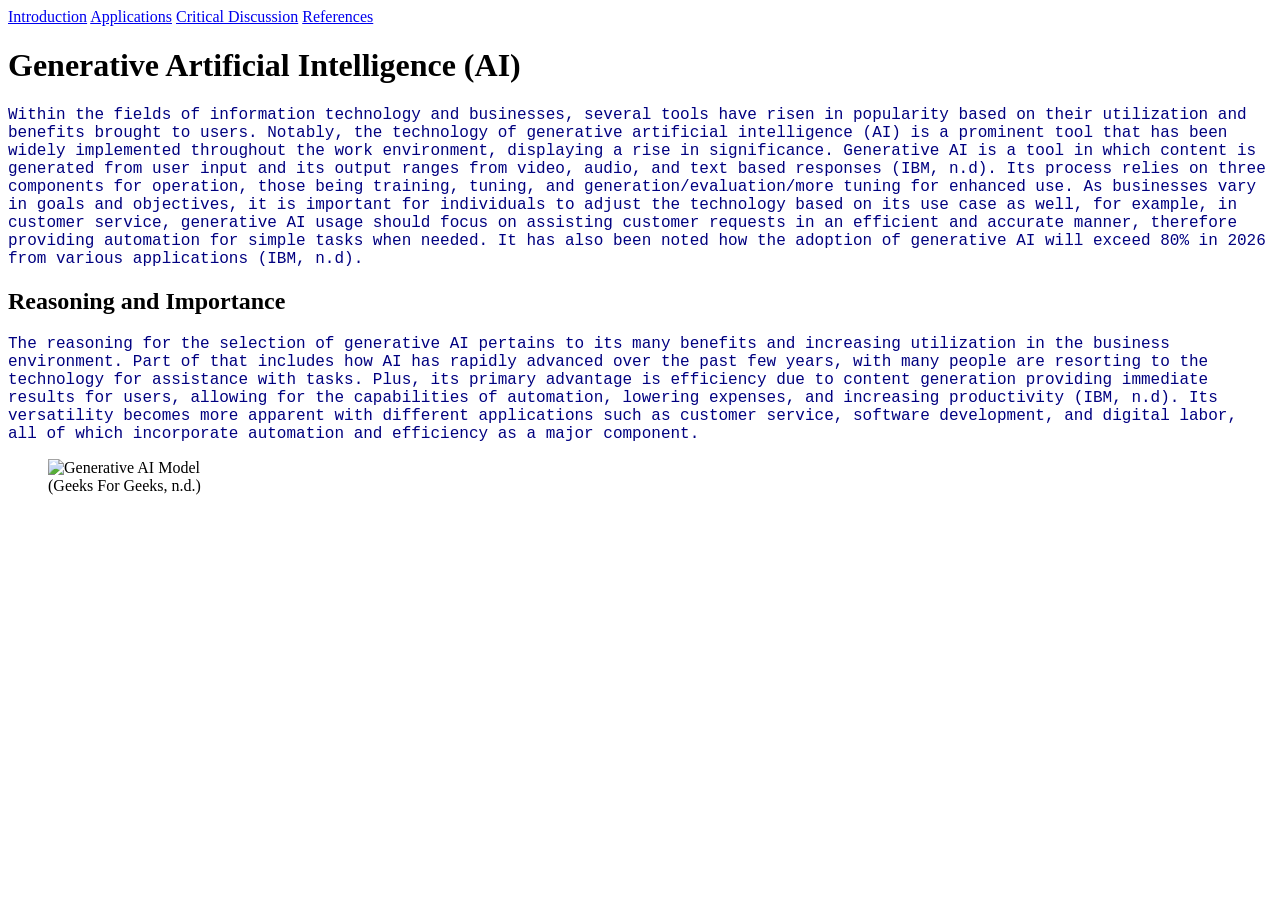
==== index.html @ 6b870d20 "index.html" ====
<!DOCTYPE html>
<html>
<head>
  <title>Generative Artificial Intelligence</title>
  <link rel="stylesheet" href="style.css">
</head>
  
<body>
<nav>
  <a href="index.html">Introduction</a>
  <a href="applications.html">Applications</a>
  <a href="criticaldiscussion.html">Critical Discussion</a>
  <a href="references.html">References</a>
</nav>

<header>
  <h1>Generative Artificial Intelligence (AI)</h1>

  <p>
  Within the fields of information technology and businesses, several tools have risen in popularity based on their 
  utilization and benefits brought to users. Notably, the technology of generative artificial intelligence (AI) is a 
  prominent tool that has been widely implemented throughout the work environment, displaying a rise in significance.
  Generative AI is a tool in which content is generated from user input and its output ranges from video, audio, and text
  based responses (IBM, n.d). Its process relies on three components for operation, those being training, tuning, and 
  generation/evaluation/more tuning for enhanced use. As businesses vary in goals and objectives, it is important for individuals to adjust
  the technology based on its use case as well, for example, in customer service, generative AI usage should focus on assisting 
  customer requests in an efficient and accurate manner, therefore providing automation for simple tasks when needed. It has
  also been noted how the adoption of generative AI will exceed 80% in 2026 from various applications (IBM, n.d).
  </p>
  
  <h2>Reasoning and Importance</h2>
  <p>
  The reasoning for the selection of generative AI pertains to its many benefits and increasing utilization in the 
  business environment. Part of that includes how AI has rapidly advanced over the past few years, with many people are resorting to the 
  technology for assistance with tasks. Plus, its primary advantage is efficiency due to content generation providing immediate results
  for users, allowing for the capabilities of automation, lowering expenses, and increasing productivity (IBM, n.d). Its 
  versatility becomes more apparent with different applications such as customer service, software development, and  
  digital labor, all of which incorporate automation and efficiency as a major component. 
  </p>
  <figure>
  <img src="https://media.geeksforgeeks.org/wp-content/uploads/20251208123343222804/introduction_to_generative_ai.webp" 
  alt="Generative AI Model">
  <figcaption>(Geeks For Geeks, n.d.)</figcaption>
  </figure>
  

</header>

  
</body>
</html>
---- style.css ----
body {
background-color: ;
font-family: ;
font-size ;
}

nav {
color: navy;
font-family: ;
font-size ;
}

h1 {
color: ;
font-family: ;
font-size ;
}


p {
color: navy;
font-family: "Courier New", monospace;
font-size 150%;
}
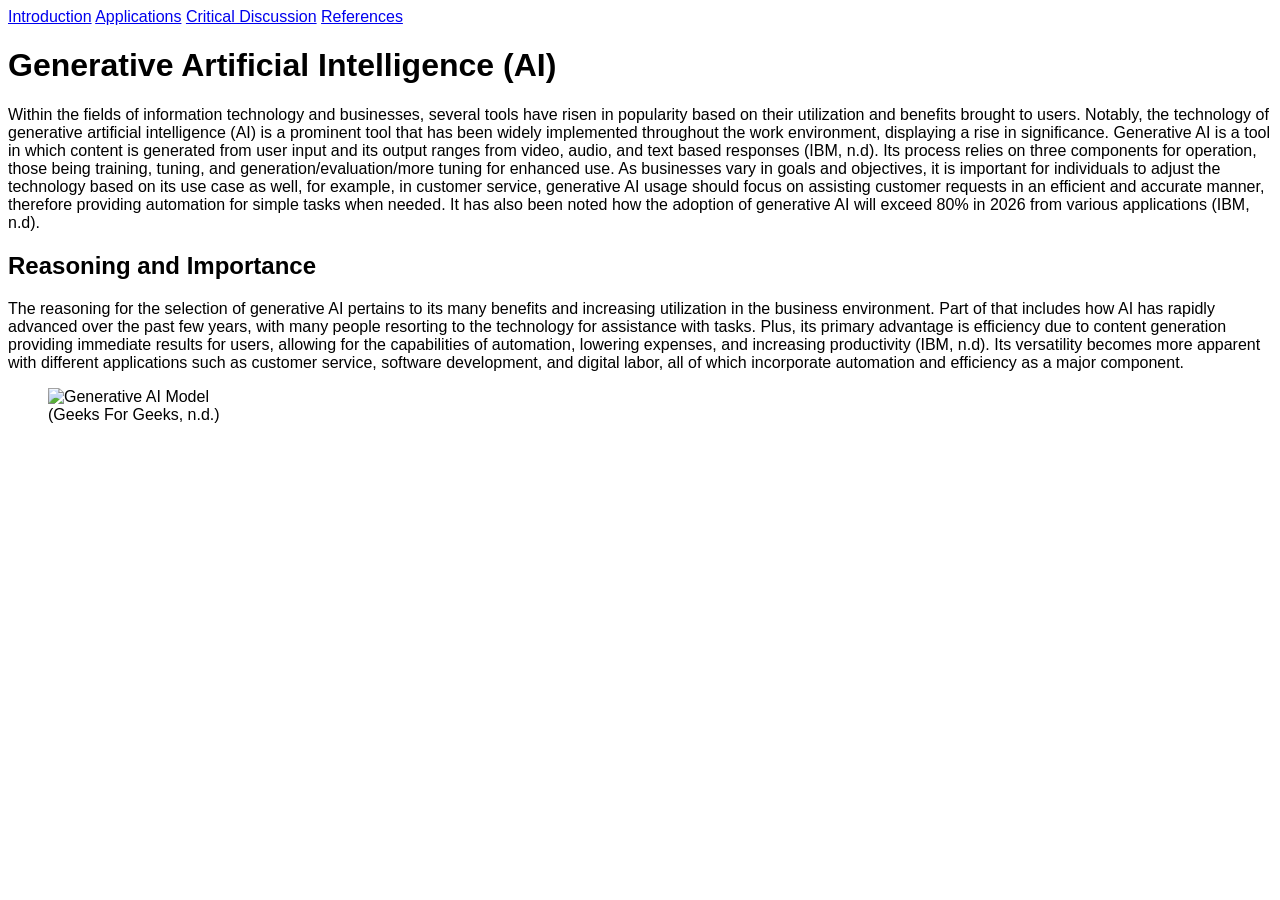
==== commit 1a05b13d: "index.html" ====
--- a/index.html
+++ b/index.html
@@ -31,7 +31,7 @@
   <h2>Reasoning and Importance</h2>
   <p>
   The reasoning for the selection of generative AI pertains to its many benefits and increasing utilization in the 
-  business environment. Part of that includes how AI has rapidly advanced over the past few years, with many people are resorting to the 
+  business environment. Part of that includes how AI has rapidly advanced over the past few years, with many people resorting to the 
   technology for assistance with tasks. Plus, its primary advantage is efficiency due to content generation providing immediate results
   for users, allowing for the capabilities of automation, lowering expenses, and increasing productivity (IBM, n.d). Its 
   versatility becomes more apparent with different applications such as customer service, software development, and  
--- a/style.css
+++ b/style.css
@@ -1,24 +1,24 @@
 body {
-background-color: ;
-font-family: ;
-font-size ;
+background-color: white;
+font-family: "Verdana", sans-serif;
+font-size 150%;
 }
 
 nav {
-color: navy;
-font-family: ;
-font-size ;
+color: black;
+font-family: "Verdana", sans-serif;
+font-size 150%;
 }
 
 h1 {
-color: ;
-font-family: ;
-font-size ;
+color: black;
+font-family: "Verdana", sans-serif;
+font-size 150%;
 }
 
 
 p {
-color: navy;
-font-family: "Courier New", monospace;
+color: black;
+font-family: "Verdana", sans-serif;
 font-size 150%;
 }
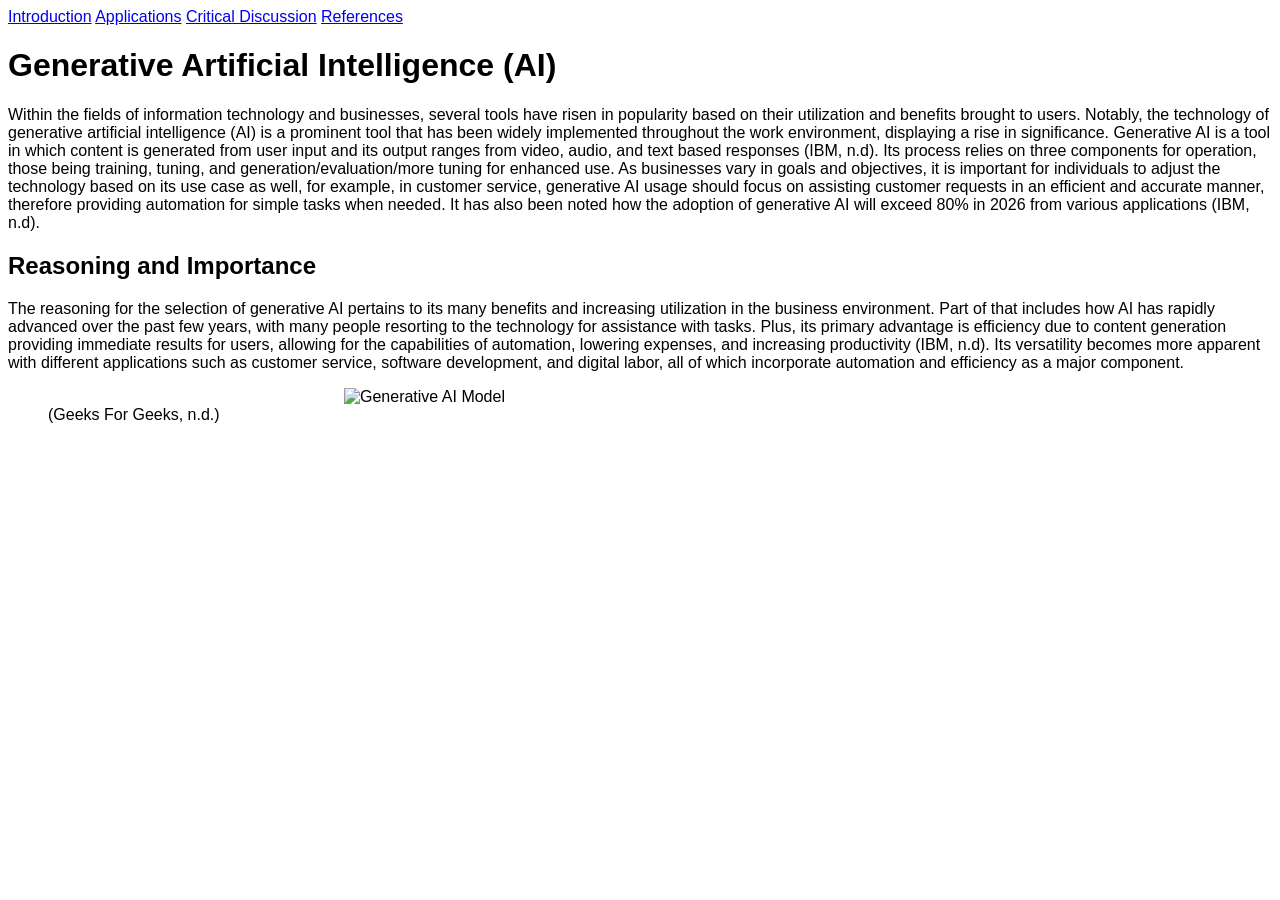
==== commit 38122df5: "index.html" ====
--- a/index.html
+++ b/index.html
@@ -39,7 +39,7 @@
   </p>
   <figure>
   <img src="https://media.geeksforgeeks.org/wp-content/uploads/20251208123343222804/introduction_to_generative_ai.webp" 
-  alt="Generative AI Model">
+  alt="Generative AI Model" class="center">
   <figcaption>(Geeks For Geeks, n.d.)</figcaption>
   </figure>
   
--- a/style.css
+++ b/style.css
@@ -22,3 +22,11 @@
 font-family: "Verdana", sans-serif;
 font-size 150%;
 }
+
+
+.center {
+  display: block;
+  margin-left: auto;
+  margin-right: auto;
+  width: 50%;
+}
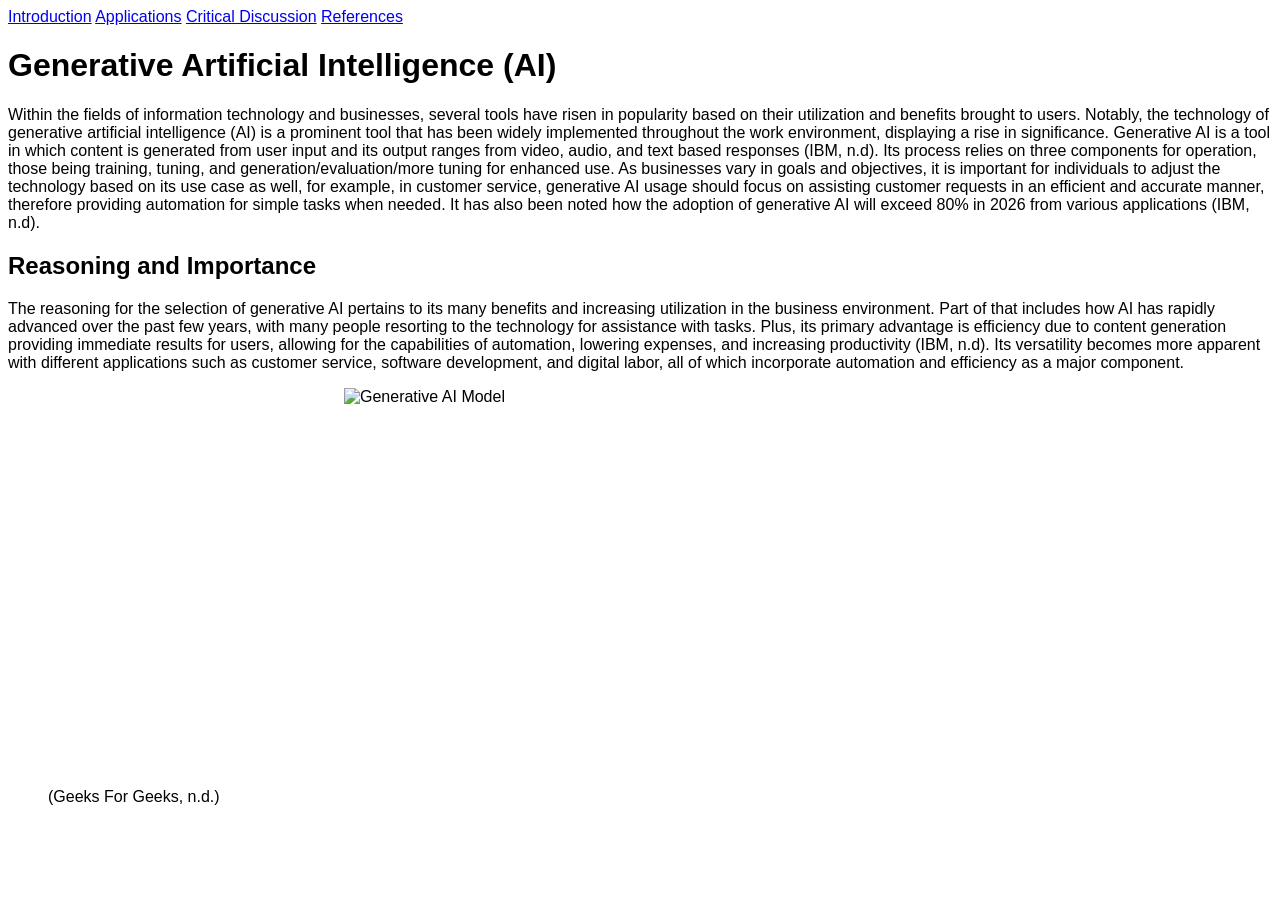
==== commit 8a27bf33: "index.html" ====
--- a/index.html
+++ b/index.html
@@ -39,7 +39,7 @@
   </p>
   <figure>
   <img src="https://media.geeksforgeeks.org/wp-content/uploads/20251208123343222804/introduction_to_generative_ai.webp" 
-  alt="Generative AI Model" class="center">
+  alt="Generative AI Model" width="500" height="400" class="center">
   <figcaption>(Geeks For Geeks, n.d.)</figcaption>
   </figure>
   
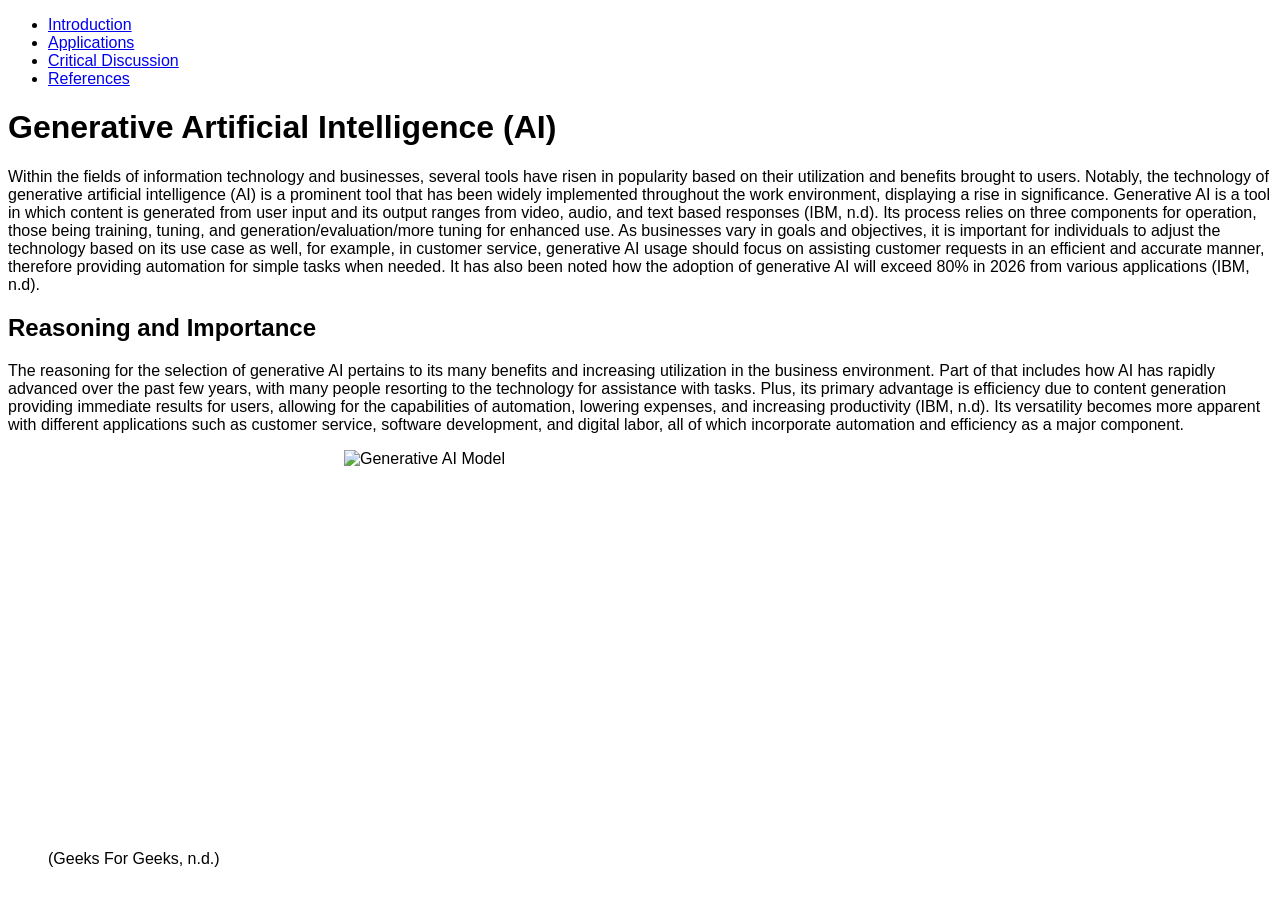
==== commit ac7a6460: "index.html" ====
--- a/index.html
+++ b/index.html
@@ -7,10 +7,12 @@
   
 <body>
 <nav>
-  <a href="index.html">Introduction</a>
-  <a href="applications.html">Applications</a>
-  <a href="criticaldiscussion.html">Critical Discussion</a>
-  <a href="references.html">References</a>
+  <ul>
+  <li> <a href="index.html">Introduction</a> </li>
+  <li> <a href="applications.html">Applications</a> </li>
+  <li> <a href="criticaldiscussion.html">Critical Discussion</a> </li>
+  <li> <a href="references.html">References</a> </li>
+  </ul>
 </nav>
 
 <header>
@@ -39,7 +41,7 @@
   </p>
   <figure>
   <img src="https://media.geeksforgeeks.org/wp-content/uploads/20251208123343222804/introduction_to_generative_ai.webp" 
-  alt="Generative AI Model" width="500" height="400" class="center">
+  alt="Generative AI Model" width="700" height="400" class="center">
   <figcaption>(Geeks For Geeks, n.d.)</figcaption>
   </figure>
   
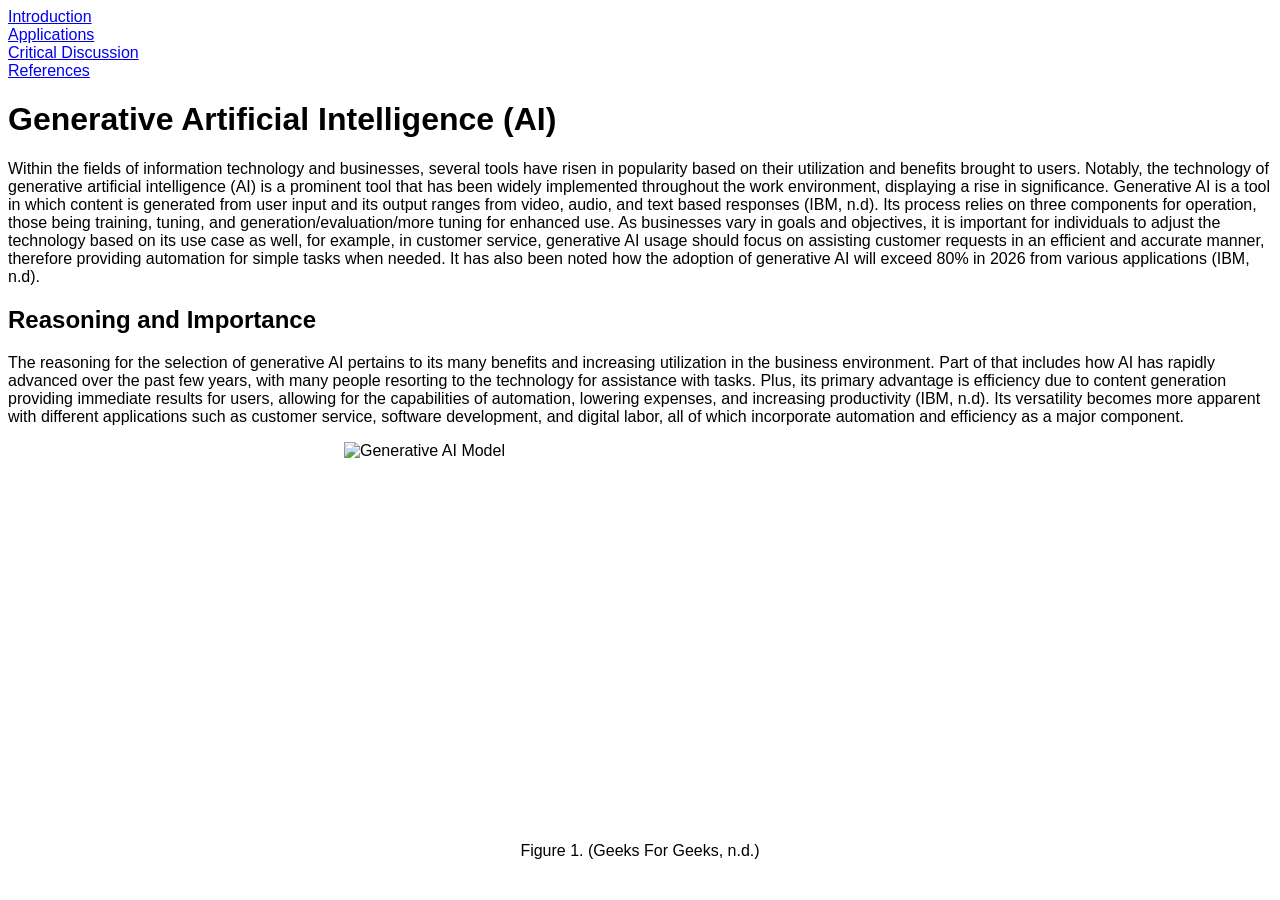
==== commit c95e1190: "index.html" ====
--- a/index.html
+++ b/index.html
@@ -42,7 +42,7 @@
   <figure>
   <img src="https://media.geeksforgeeks.org/wp-content/uploads/20251208123343222804/introduction_to_generative_ai.webp" 
   alt="Generative AI Model" width="700" height="400" class="center">
-  <figcaption>(Geeks For Geeks, n.d.)</figcaption>
+  <figcaption>Figure 1. (Geeks For Geeks, n.d.)</figcaption>
   </figure>
   
 
--- a/style.css
+++ b/style.css
@@ -30,3 +30,15 @@
   margin-right: auto;
   width: 50%;
 }
+
+
+ul {
+list-style-type: none;
+margin: 0;
+padding: 0;
+}
+
+
+figcaption {
+text-align: center;
+}
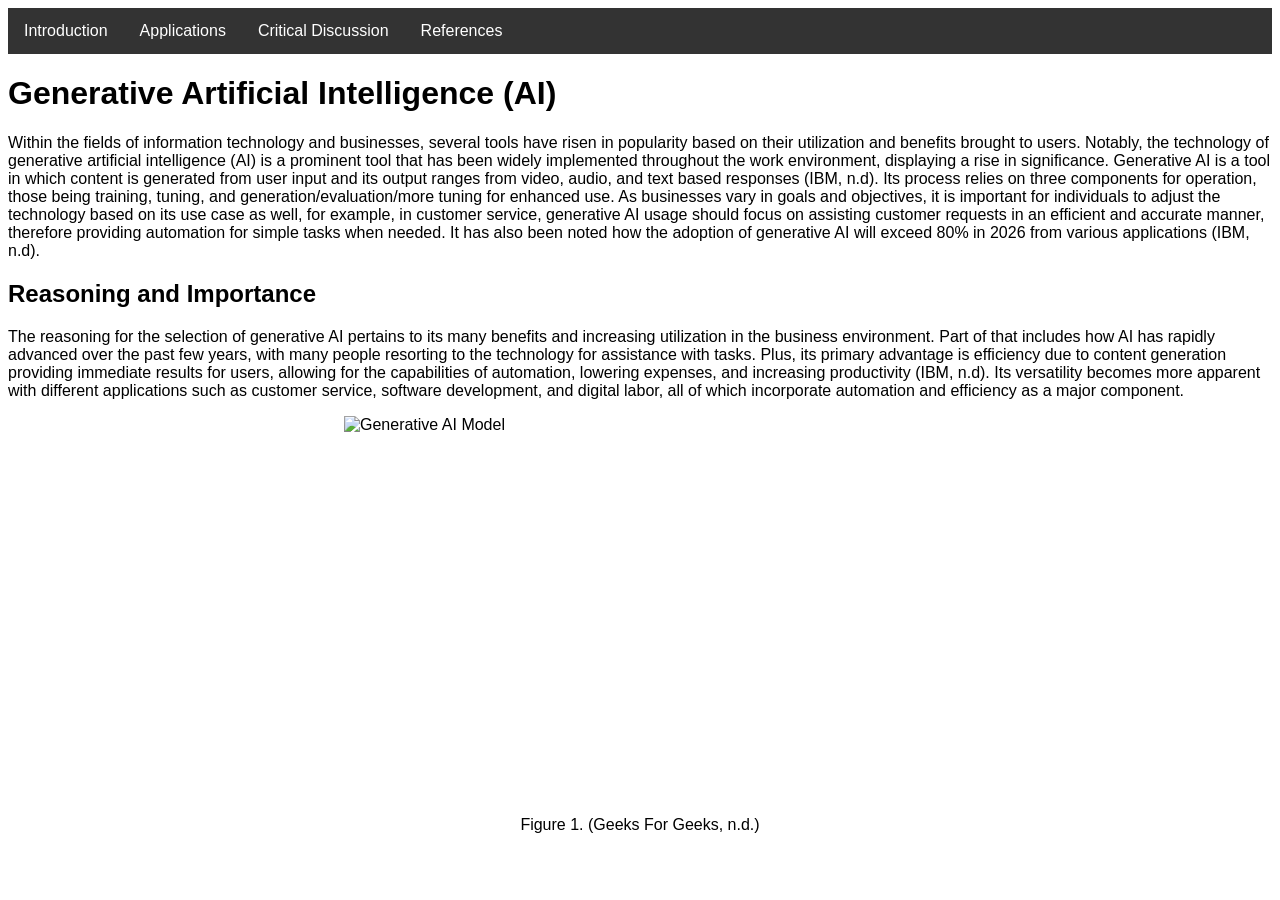
==== commit 39034876: "index.html" ====
--- a/index.html
+++ b/index.html
@@ -7,7 +7,7 @@
   
 <body>
 <nav>
-  <ul>
+  <ul class="nav-bar">
   <li> <a href="index.html">Introduction</a> </li>
   <li> <a href="applications.html">Applications</a> </li>
   <li> <a href="criticaldiscussion.html">Critical Discussion</a> </li>
--- a/style.css
+++ b/style.css
@@ -36,6 +36,25 @@
 list-style-type: none;
 margin: 0;
 padding: 0;
+overflow: hidden;
+background-color: #333333;
+display: flex;
+}
+
+ul li a {
+float: left;
+}
+
+ul li a {
+display: block;
+color: white;
+text-align: center;
+padding: 14px 16px;
+text-decoration: none;
+}
+
+ul li a:hover {
+background-color: #111111;
 }
 
 
